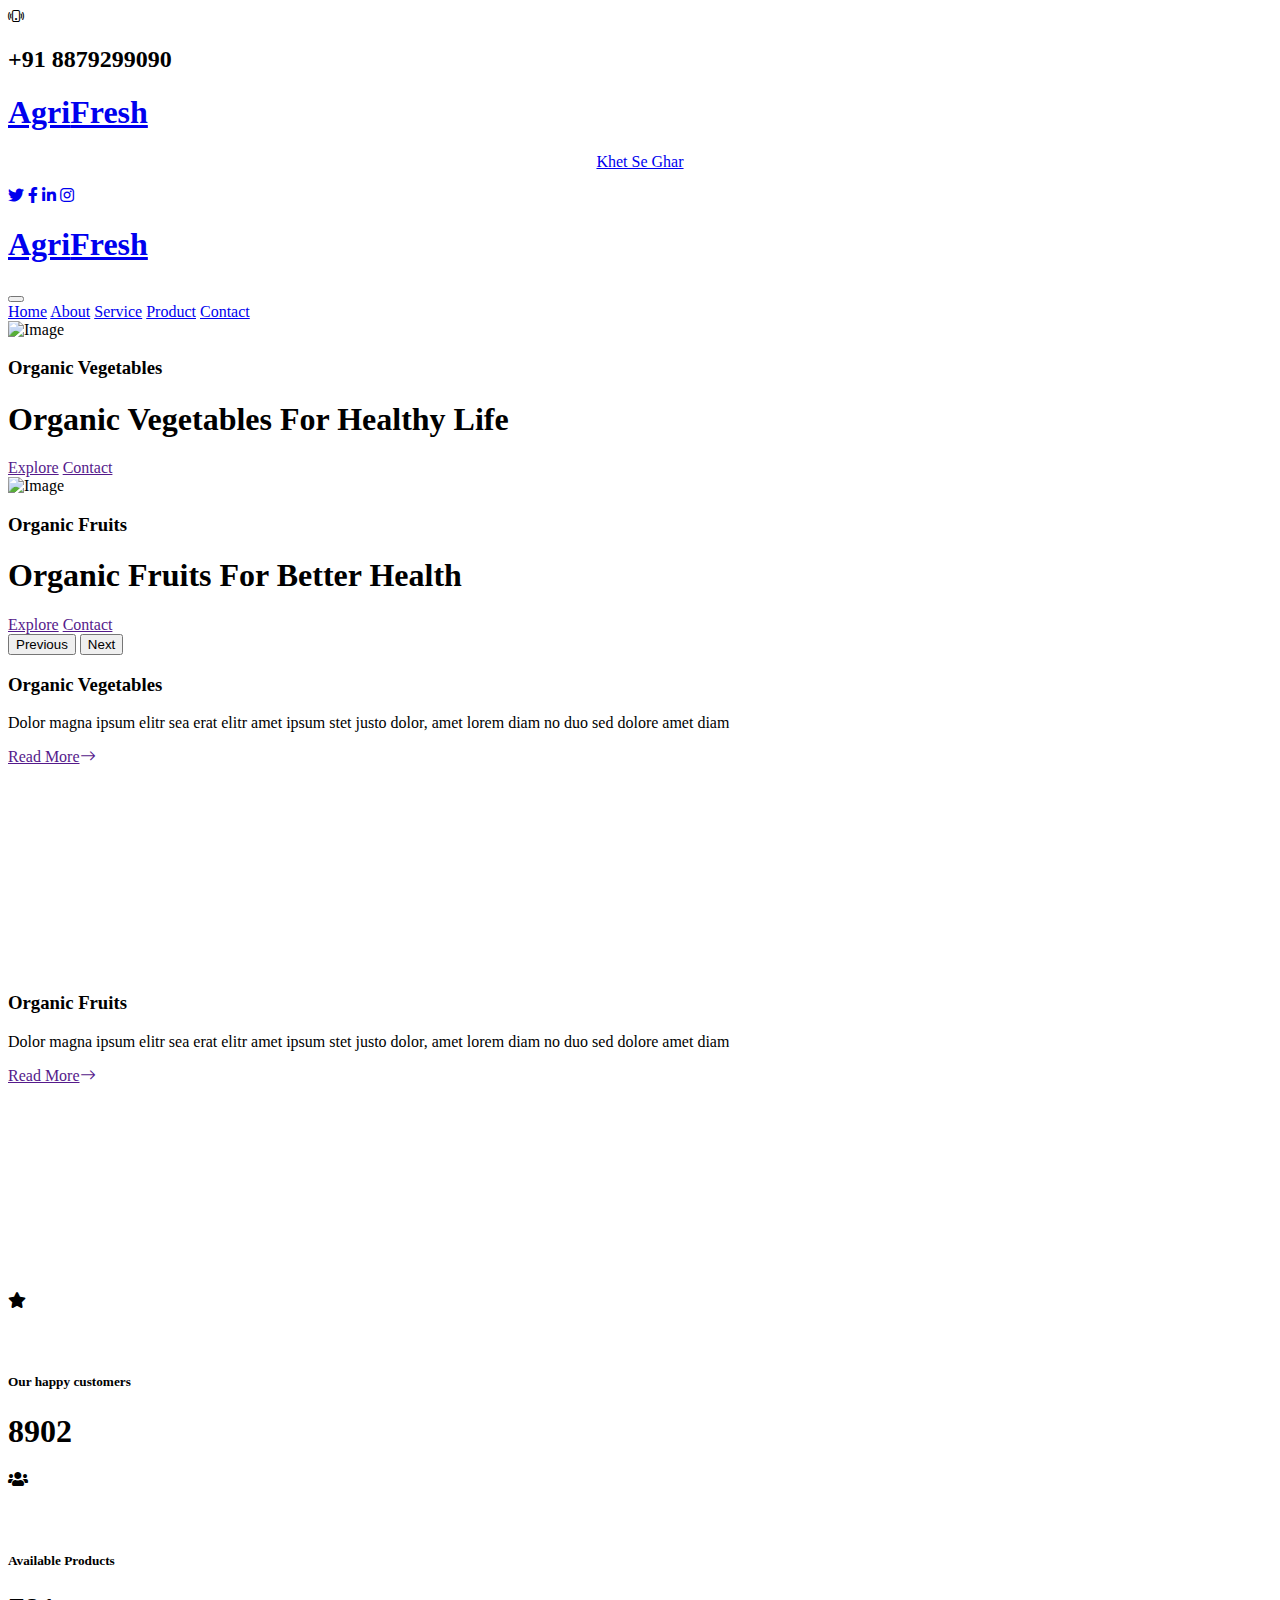
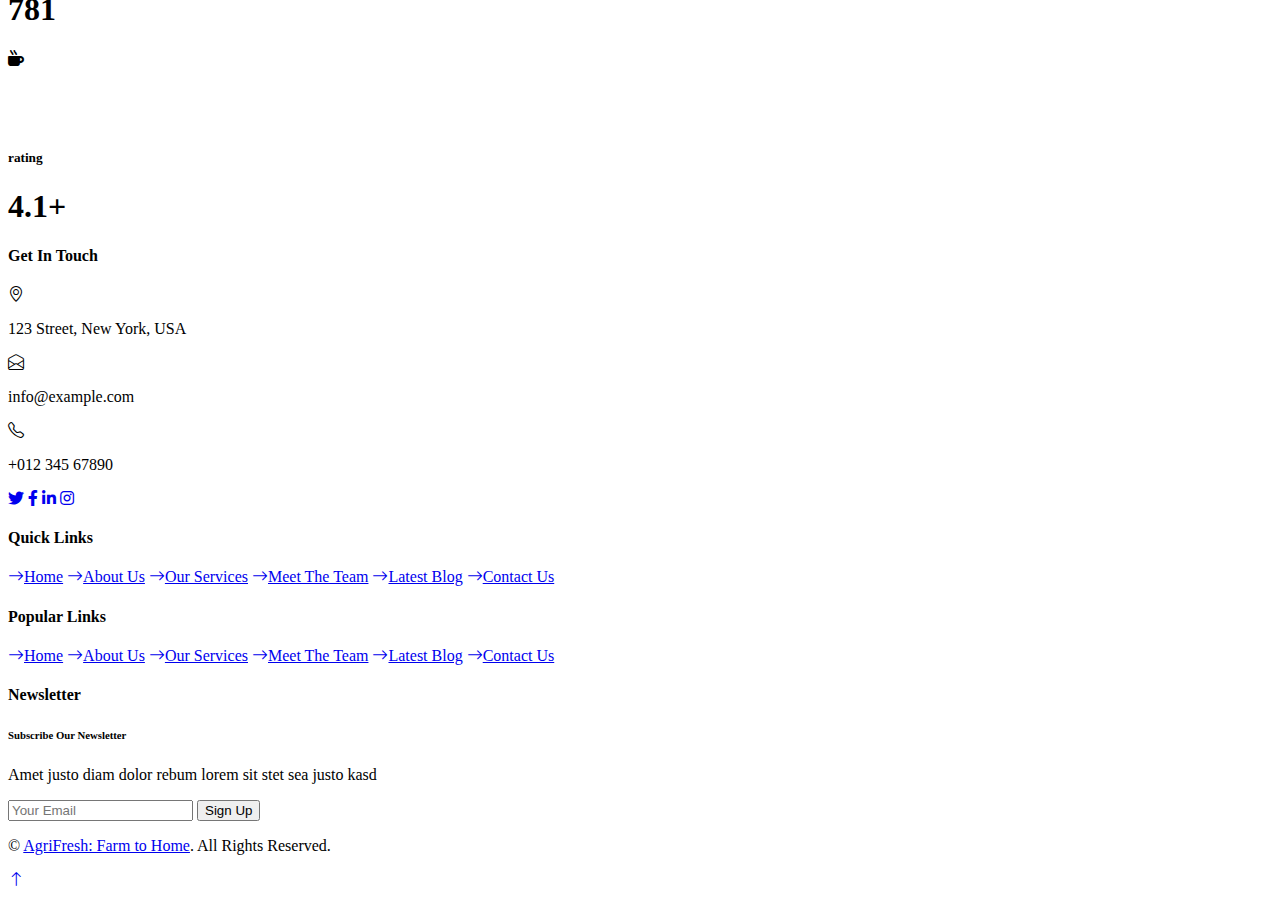
==== Agri Fresh/index.html @ 222587df "Update index.html" ====
<!DOCTYPE html>
<html lang="en">

<head>
    <meta charset="utf-8">
    <title>AgriFresh: Khet Se Ghar</title>
    <meta content="width=device-width, initial-scale=1.0" name="viewport">

    <!-- Web Fonts -->
    <link rel="" href="https://fonts.gstatic.com">
    <link href="https://fonts.googleapis.com/css2?family=Open+Sans:wght@400;600&family=Roboto:wght@500;700&display=swap" rel="stylesheet">

    <!-- Icon Font Stylesheet -->
    <link href="https://cdnjs.cloudflare.com/ajax/libs/font-awesome/5.15.0/css/all.min.css" rel="stylesheet">
    <link href="https://cdn.jsdelivr.net/npm/bootstrap-icons@1.4.1/font/bootstrap-icons.css" rel="stylesheet">

    <!-- Libraries Stylesheet -->
    <!-- <link href="lib/owlcarousel/assets/owl.carousel.min.css" rel="stylesheet"> -->

    <!-- Customized Bootstrap Stylesheet -->
    <link href="css/bootstrap.min.css" rel="stylesheet">

    <!-- Template Stylesheet -->
    <link href="css/style.css" rel="stylesheet">
</head>

<body>
    <!-- Topbar Start -->
    <div class="container-fluid px-5 d-none d-lg-block">
        <div class="row gx-5 py-3 align-items-center">
            <div class="col-lg-3">
                <div class="d-flex align-items-center justify-content-start">
                    <i class="bi bi-phone-vibrate fs-1 text-primary me-2"></i>
                    <h2 class="mb-0">+91 8879299090</h2>
                </div>
            </div>
            <div class="col-lg-6">
                <div class="d-flex align-items-center justify-content-center">
                    <a href="index.html" class="navbar-brand ms-lg-5">
                        <h1 class="m-0 display-4 text-primary"><span class="text-secondary">Agri</span>Fresh</h1>
                        <p style="text-align: center;">Khet Se Ghar</p>
                    </a>
                </div>
            </div>
            <div class="col-lg-3">
                <div class="d-flex align-items-center justify-content-end">
                    <a class="btn btn-primary btn-square rounded-circle me-2" href="https://www.twitter.com/"><i class="fab fa-twitter"></i></a>
                    <a class="btn btn-primary btn-square rounded-circle me-2" href="https://www.facebook.com/"><i class="fab fa-facebook-f"></i></a>
                    <a class="btn btn-primary btn-square rounded-circle me-2" href="https://www.LinkedIn.com/"><i class="fab fa-linkedin-in"></i></a>
                    <a class="btn btn-primary btn-square rounded-circle" href="https://www.instagram.com/"><i class="fab fa-instagram"></i></a>
                </div>
            </div>
        </div>
    </div>
    <!-- Topbar End -->

    <!-- Navbar Start -->
    <nav class="navbar navbar-expand-lg bg-primary navbar-dark shadow-sm py-3 py-lg-0 px-3 px-lg-5">
        <a href="index.html" class="navbar-brand d-flex d-lg-none">
            <h1 class="m-0 display-4 text-secondary"><span class="text-white">Agri</span>Fresh</h1>
        </a>
        <button class="navbar-toggler" type="button" data-bs-toggle="collapse" data-bs-target="#navbarCollapse">
            <span class="navbar-toggler-icon"></span>
        </button>
        <div class="collapse navbar-collapse" id="navbarCollapse">
            <div class="navbar-nav mx-auto py-0">
                <a href="index.html" class="nav-item nav-link active">Home</a>
                <a href="about.html" class="nav-item nav-link">About</a>
                <a href="service.html" class="nav-item nav-link">Service</a>
                <a href="product.html" class="nav-item nav-link">Product</a>
                
                <a href="contact.html" class="nav-item nav-link">Contact</a>
            </div>
        </div>
    </nav>
    <!-- Navbar End -->


    <!-- Carousel Start -->
    <div class="container-fluid p-0">
        <div id="header-carousel" class="carousel slide carousel-fade" data-bs-ride="carousel">
            <div class="carousel-inner">
                <div class="carousel-item active">
                    <img class="w-100" src="img/carousel-1.jpg" alt="Image">
                    <div class="carousel-caption top-0 bottom-0 start-0 end-0 d-flex flex-column align-items-center justify-content-center">
                        <div class="text-start p-5" style="max-width: 900px;">
                            <h3 class="text-white">Organic Vegetables</h3>
                            <h1 class="display-1 text-white mb-md-4">Organic Vegetables For Healthy Life</h1>
                            <a href="" class="btn btn-primary py-md-3 px-md-5 me-3">Explore</a>
                            <a href="" class="btn btn-secondary py-md-3 px-md-5">Contact</a>
                        </div>
                    </div>
                </div>
                <div class="carousel-item">
                    <img class="w-100" src="img/carousel-2.png" alt="Image">
                    <div class="carousel-caption top-0 bottom-0 start-0 end-0 d-flex flex-column align-items-center justify-content-center">
                        <div class="text-start p-5" style="max-width: 900px;">
                            <h3 class="text-white">Organic Fruits</h3>
                            <h1 class="display-1 text-white mb-md-4">Organic Fruits For Better Health</h1>
                            <a href="" class="btn btn-primary py-md-3 px-md-5 me-3">Explore</a>
                            <a href="" class="btn btn-secondary py-md-3 px-md-5">Contact</a>
                        </div>
                    </div>
                </div>
            </div>
            <button class="carousel-control-prev" type="button" data-bs-target="#header-carousel"
                data-bs-slide="prev">
                <span class="carousel-control-prev-icon" aria-hidden="true"></span>
                <span class="visually-hidden">Previous</span>
            </button>
            <button class="carousel-control-next" type="button" data-bs-target="#header-carousel"
                data-bs-slide="next">
                <span class="carousel-control-next-icon" aria-hidden="true"></span>
                <span class="visually-hidden">Next</span>
            </button>
        </div>
    </div>
    <!-- Carousel End -->


    <!-- Banner Start -->
    <div class="container-fluid banner mb-5">
        <div class="container">
            <div class="row gx-0">
                <div class="col-md-6">
                    <div class="bg-primary bg-vegetable d-flex flex-column justify-content-center p-5" style="height: 300px;">
                        <h3 class="text-white mb-3">Organic Vegetables</h3>
                        <p class="text-white">Dolor magna ipsum elitr sea erat elitr amet ipsum stet justo dolor, amet lorem diam no duo sed dolore amet diam</p>
                        <a class="text-white fw-bold" href="">Read More<i class="bi bi-arrow-right ms-2"></i></a>
                    </div>
                </div>
                <div class="col-md-6">
                    <div class="bg-secondary bg-fruit d-flex flex-column justify-content-center p-5" style="height: 300px;">
                        <h3 class="text-white mb-3">Organic Fruits</h3>
                        <p class="text-white">Dolor magna ipsum elitr sea erat elitr amet ipsum stet justo dolor, amet lorem diam no duo sed dolore amet diam</p>
                        <a class="text-white fw-bold" href="">Read More<i class="bi bi-arrow-right ms-2"></i></a>
                    </div>
                </div>
            </div>
        </div>
    </div>
    <!-- Banner Start -->

    <!-- About End -->


    <!-- Facts Start -->
    <div class="container-fluid bg-primary facts py-5 mb-5">
        <div class="container py-5">
            <div class="row gx-5 gy-4">
                <div class="col-lg-3 col-md-6">
                    <div class="d-flex">
                        <div class="bg-secondary rounded-circle d-flex align-items-center justify-content-center mb-3" style="width: 60px; height: 60px;">
                            <i class="fa fa-star fs-4 text-white"></i>
                        </div>
                        <div class="ps-4">
                            <h5 class="text-white">Our happy customers</h5>
                            <h1 class="display-5 text-white mb-0" data-toggle="counter-up">8902</h1>
                        </div>
                    </div>
                </div>
                <div class="col-lg-3 col-md-6">
                    <div class="d-flex">
                        <div class="bg-secondary rounded-circle d-flex align-items-center justify-content-center mb-3" style="width: 60px; height: 60px;">
                            <i class="fa fa-users fs-4 text-white"></i>
                        </div>
                        <div class="ps-4">
                            <h5 class="text-white">Available Products</h5>
                            <h1 class="display-5 text-white mb-0" data-toggle="counter-up">781</h1>
                        </div>
                    </div>
                </div>
                <div class="col-lg-3 col-md-6">
                    <div class="d-flex">
                        <div class="bg-secondary rounded-circle d-flex align-items-center justify-content-center mb-3" style="width: 60px; height: 60px;">
                            <i class="fa fa-mug-hot fs-4 text-white"></i>
                        </div>
                        <div class="ps-4">
                            <br>
                            <h5 class="text-white">rating</h5>
                            <h1 class="display-5 text-white mb-0" data-toggle="counter-up">4.1+</h1>
                        </div>
                    </div>
                </div>
            </div>
        </div>
    </div>
    <!-- Facts End -->
    
    <!-- Features Start -->
    <!-- Footer Start -->
    <div class="container-fluid bg-footer bg-primary text-white mt-5">
        <div class="container">
            <div class="row gx-5">
                <div class="col-lg-8 col-md-6">
                    <div class="row gx-5">
                        <div class="col-lg-4 col-md-12 pt-5 mb-5">
                            <h4 class="text-white mb-4">Get In Touch</h4>
                            <div class="d-flex mb-2">
                                <i class="bi bi-geo-alt text-white me-2"></i>
                                <p class="text-white mb-0">123 Street, New York, USA</p>
                            </div>
                            <div class="d-flex mb-2">
                                <i class="bi bi-envelope-open text-white me-2"></i>
                                <p class="text-white mb-0">info@example.com</p>
                            </div>
                            <div class="d-flex mb-2">
                                <i class="bi bi-telephone text-white me-2"></i>
                                <p class="text-white mb-0">+012 345 67890</p>
                            </div>
                            <div class="d-flex mt-4">
                                <a class="btn btn-secondary btn-square rounded-circle me-2" href="#"><i class="fab fa-twitter"></i></a>
                                <a class="btn btn-secondary btn-square rounded-circle me-2" href="#"><i class="fab fa-facebook-f"></i></a>
                                <a class="btn btn-secondary btn-square rounded-circle me-2" href="#"><i class="fab fa-linkedin-in"></i></a>
                                <a class="btn btn-secondary btn-square rounded-circle" href="#"><i class="fab fa-instagram"></i></a>
                            </div>
                        </div>
                        <div class="col-lg-4 col-md-12 pt-0 pt-lg-5 mb-5">
                            <h4 class="text-white mb-4">Quick Links</h4>
                            <div class="d-flex flex-column justify-content-start">
                                <a class="text-white mb-2" href="#"><i class="bi bi-arrow-right text-white me-2"></i>Home</a>
                                <a class="text-white mb-2" href="#"><i class="bi bi-arrow-right text-white me-2"></i>About Us</a>
                                <a class="text-white mb-2" href="#"><i class="bi bi-arrow-right text-white me-2"></i>Our Services</a>
                                <a class="text-white mb-2" href="#"><i class="bi bi-arrow-right text-white me-2"></i>Meet The Team</a>
                                <a class="text-white mb-2" href="#"><i class="bi bi-arrow-right text-white me-2"></i>Latest Blog</a>
                                <a class="text-white" href="#"><i class="bi bi-arrow-right text-white me-2"></i>Contact Us</a>
                            </div>
                        </div>
                        <div class="col-lg-4 col-md-12 pt-0 pt-lg-5 mb-5">
                            <h4 class="text-white mb-4">Popular Links</h4>
                            <div class="d-flex flex-column justify-content-start">
                                <a class="text-white mb-2" href="#"><i class="bi bi-arrow-right text-white me-2"></i>Home</a>
                                <a class="text-white mb-2" href="#"><i class="bi bi-arrow-right text-white me-2"></i>About Us</a>
                                <a class="text-white mb-2" href="#"><i class="bi bi-arrow-right text-white me-2"></i>Our Services</a>
                                <a class="text-white mb-2" href="#"><i class="bi bi-arrow-right text-white me-2"></i>Meet The Team</a>
                                <a class="text-white mb-2" href="#"><i class="bi bi-arrow-right text-white me-2"></i>Latest Blog</a>
                                <a class="text-white" href="#"><i class="bi bi-arrow-right text-white me-2"></i>Contact Us</a>
                            </div>
                        </div>
                    </div>
                </div>
                <div class="col-lg-4 col-md-6 mt-lg-n5">
                    <div class="d-flex flex-column align-items-center justify-content-center text-center h-100 bg-secondary p-5">
                        <h4 class="text-white">Newsletter</h4>
                        <h6 class="text-white">Subscribe Our Newsletter</h6>
                        <p>Amet justo diam dolor rebum lorem sit stet sea justo kasd</p>
                        <form action="">
                            <div class="input-group">
                                <input type="text" class="form-control border-white p-3" placeholder="Your Email">
                                <button class="btn btn-primary">Sign Up</button>
                            </div>
                        </form>
                    </div>
                </div>
            </div>
        </div>
    </div>
    <div class="container-fluid bg-dark text-white py-4">
        <div class="container text-center">
            <p class="mb-0">&copy; <a class="text-secondary fw-bold" href="#">AgriFresh: Farm to Home</a>. All Rights Reserved. </p>
        </div>
    </div>
    <!-- Footer End -->
    <!-- Back to Top -->
    <a href="#" class="btn btn-secondary py-3 fs-4 back-to-top"><i class="bi bi-arrow-up"></i></a>

</body>

</html>
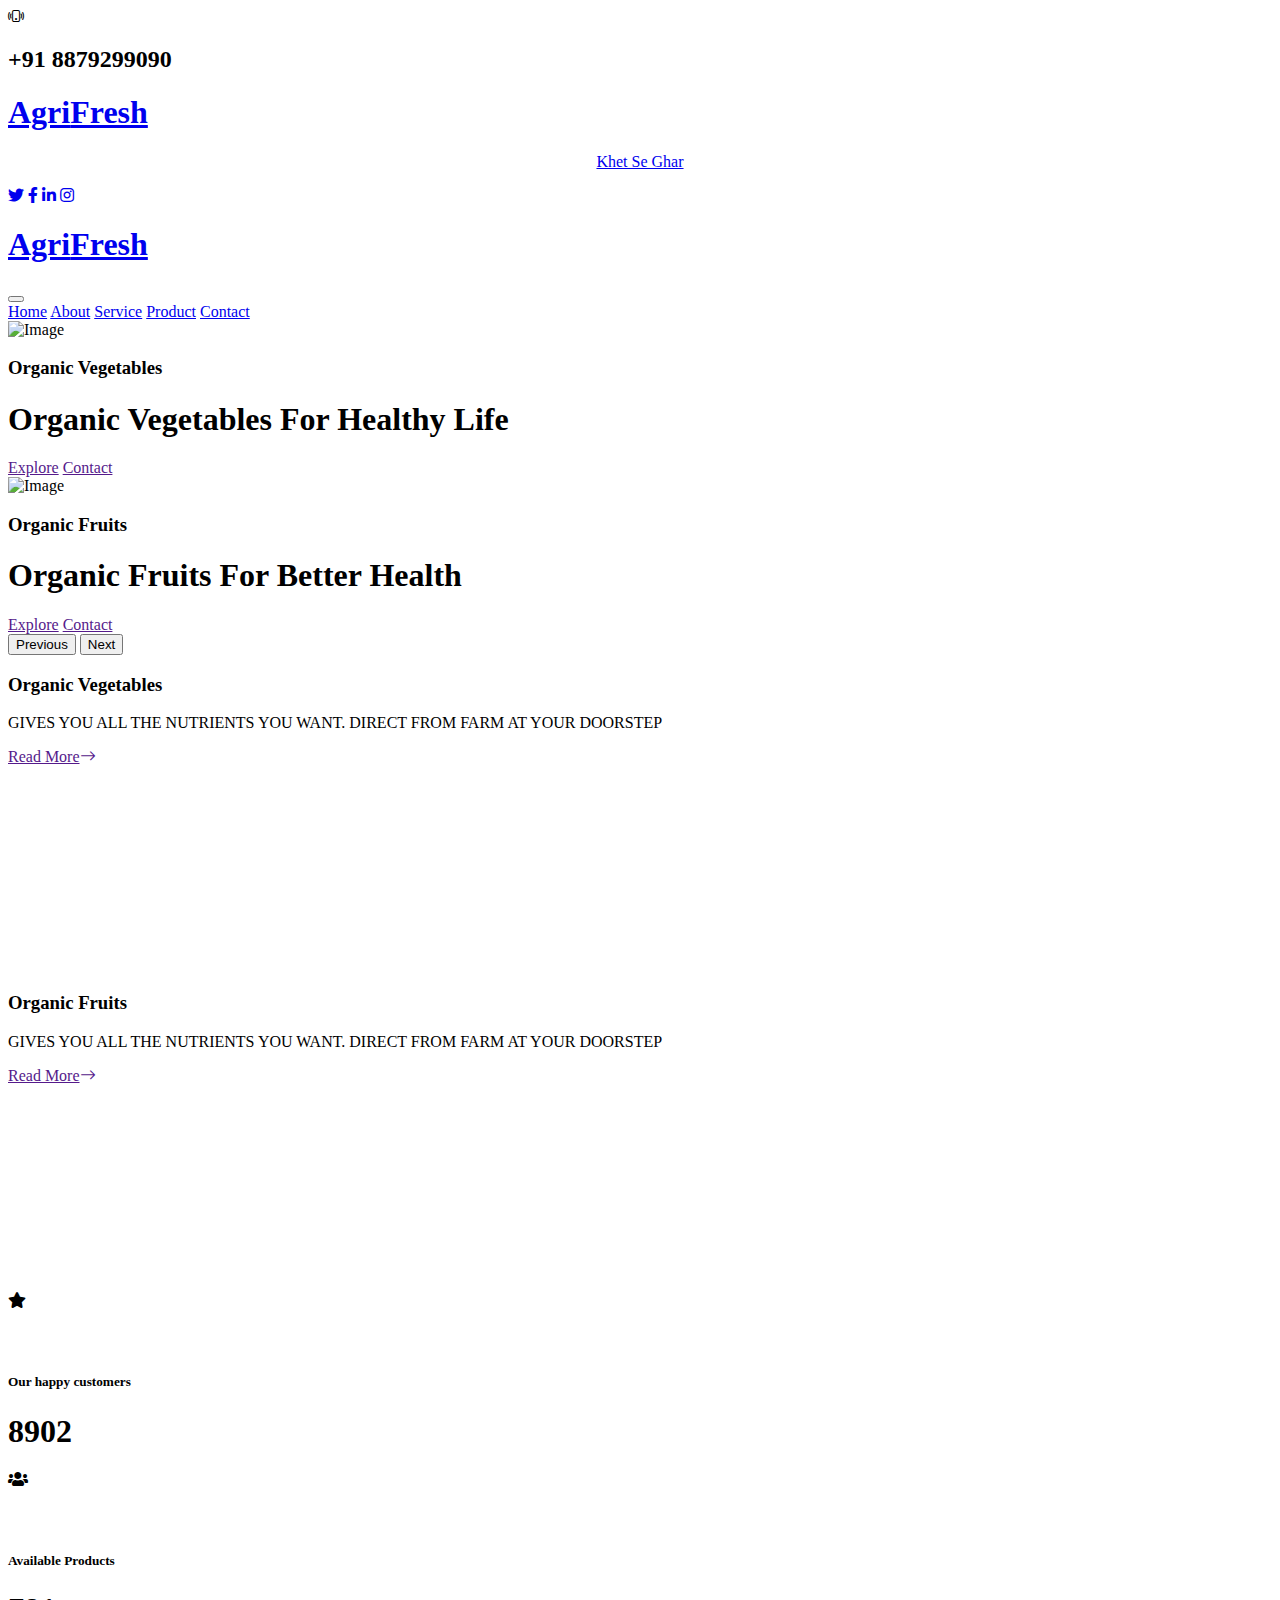
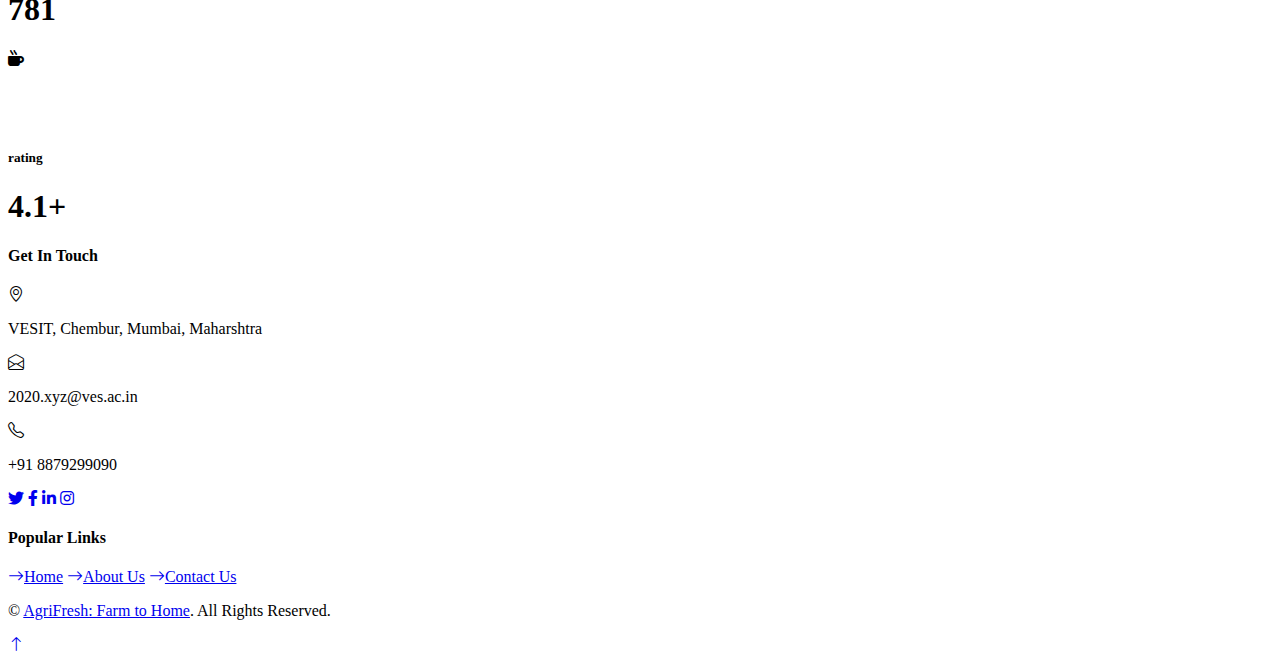
==== commit 6e4940b7: "Update index.html" ====
--- a/Agri Fresh/index.html
+++ b/Agri Fresh/index.html
@@ -13,9 +13,6 @@
     <!-- Icon Font Stylesheet -->
     <link href="https://cdnjs.cloudflare.com/ajax/libs/font-awesome/5.15.0/css/all.min.css" rel="stylesheet">
     <link href="https://cdn.jsdelivr.net/npm/bootstrap-icons@1.4.1/font/bootstrap-icons.css" rel="stylesheet">
-
-    <!-- Libraries Stylesheet -->
-    <!-- <link href="lib/owlcarousel/assets/owl.carousel.min.css" rel="stylesheet"> -->
 
     <!-- Customized Bootstrap Stylesheet -->
     <link href="css/bootstrap.min.css" rel="stylesheet">
@@ -74,8 +71,6 @@
         </div>
     </nav>
     <!-- Navbar End -->
-
-
     <!-- Carousel Start -->
     <div class="container-fluid p-0">
         <div id="header-carousel" class="carousel slide carousel-fade" data-bs-ride="carousel">
@@ -117,7 +112,6 @@
     </div>
     <!-- Carousel End -->
 
-
     <!-- Banner Start -->
     <div class="container-fluid banner mb-5">
         <div class="container">
@@ -125,14 +119,14 @@
                 <div class="col-md-6">
                     <div class="bg-primary bg-vegetable d-flex flex-column justify-content-center p-5" style="height: 300px;">
                         <h3 class="text-white mb-3">Organic Vegetables</h3>
-                        <p class="text-white">Dolor magna ipsum elitr sea erat elitr amet ipsum stet justo dolor, amet lorem diam no duo sed dolore amet diam</p>
+                        <p class="text-white">GIVES YOU ALL THE NUTRIENTS YOU WANT. DIRECT FROM FARM AT YOUR DOORSTEP</p>
                         <a class="text-white fw-bold" href="">Read More<i class="bi bi-arrow-right ms-2"></i></a>
                     </div>
                 </div>
                 <div class="col-md-6">
                     <div class="bg-secondary bg-fruit d-flex flex-column justify-content-center p-5" style="height: 300px;">
                         <h3 class="text-white mb-3">Organic Fruits</h3>
-                        <p class="text-white">Dolor magna ipsum elitr sea erat elitr amet ipsum stet justo dolor, amet lorem diam no duo sed dolore amet diam</p>
+                        <p class="text-white">GIVES YOU ALL THE NUTRIENTS YOU WANT. DIRECT FROM FARM AT YOUR DOORSTEP</p>
                         <a class="text-white fw-bold" href="">Read More<i class="bi bi-arrow-right ms-2"></i></a>
                     </div>
                 </div>
@@ -140,10 +134,6 @@
         </div>
     </div>
     <!-- Banner Start -->
-
-    <!-- About End -->
-
-
     <!-- Facts Start -->
     <div class="container-fluid bg-primary facts py-5 mb-5">
         <div class="container py-5">
@@ -198,15 +188,15 @@
                             <h4 class="text-white mb-4">Get In Touch</h4>
                             <div class="d-flex mb-2">
                                 <i class="bi bi-geo-alt text-white me-2"></i>
-                                <p class="text-white mb-0">123 Street, New York, USA</p>
+                                <p class="text-white mb-0">VESIT, Chembur, Mumbai, Maharshtra</p>
                             </div>
                             <div class="d-flex mb-2">
                                 <i class="bi bi-envelope-open text-white me-2"></i>
-                                <p class="text-white mb-0">info@example.com</p>
+                                <p class="text-white mb-0">2020.xyz@ves.ac.in</p>
                             </div>
                             <div class="d-flex mb-2">
                                 <i class="bi bi-telephone text-white me-2"></i>
-                                <p class="text-white mb-0">+012 345 67890</p>
+                                <p class="text-white mb-0">+91 8879299090</p>
                             </div>
                             <div class="d-flex mt-4">
                                 <a class="btn btn-secondary btn-square rounded-circle me-2" href="#"><i class="fab fa-twitter"></i></a>
@@ -214,44 +204,19 @@
                                 <a class="btn btn-secondary btn-square rounded-circle me-2" href="#"><i class="fab fa-linkedin-in"></i></a>
                                 <a class="btn btn-secondary btn-square rounded-circle" href="#"><i class="fab fa-instagram"></i></a>
                             </div>
-                        </div>
-                        <div class="col-lg-4 col-md-12 pt-0 pt-lg-5 mb-5">
-                            <h4 class="text-white mb-4">Quick Links</h4>
-                            <div class="d-flex flex-column justify-content-start">
-                                <a class="text-white mb-2" href="#"><i class="bi bi-arrow-right text-white me-2"></i>Home</a>
-                                <a class="text-white mb-2" href="#"><i class="bi bi-arrow-right text-white me-2"></i>About Us</a>
-                                <a class="text-white mb-2" href="#"><i class="bi bi-arrow-right text-white me-2"></i>Our Services</a>
-                                <a class="text-white mb-2" href="#"><i class="bi bi-arrow-right text-white me-2"></i>Meet The Team</a>
-                                <a class="text-white mb-2" href="#"><i class="bi bi-arrow-right text-white me-2"></i>Latest Blog</a>
-                                <a class="text-white" href="#"><i class="bi bi-arrow-right text-white me-2"></i>Contact Us</a>
-                            </div>
+                        
                         </div>
                         <div class="col-lg-4 col-md-12 pt-0 pt-lg-5 mb-5">
                             <h4 class="text-white mb-4">Popular Links</h4>
                             <div class="d-flex flex-column justify-content-start">
                                 <a class="text-white mb-2" href="#"><i class="bi bi-arrow-right text-white me-2"></i>Home</a>
                                 <a class="text-white mb-2" href="#"><i class="bi bi-arrow-right text-white me-2"></i>About Us</a>
-                                <a class="text-white mb-2" href="#"><i class="bi bi-arrow-right text-white me-2"></i>Our Services</a>
-                                <a class="text-white mb-2" href="#"><i class="bi bi-arrow-right text-white me-2"></i>Meet The Team</a>
-                                <a class="text-white mb-2" href="#"><i class="bi bi-arrow-right text-white me-2"></i>Latest Blog</a>
                                 <a class="text-white" href="#"><i class="bi bi-arrow-right text-white me-2"></i>Contact Us</a>
                             </div>
                         </div>
                     </div>
                 </div>
-                <div class="col-lg-4 col-md-6 mt-lg-n5">
-                    <div class="d-flex flex-column align-items-center justify-content-center text-center h-100 bg-secondary p-5">
-                        <h4 class="text-white">Newsletter</h4>
-                        <h6 class="text-white">Subscribe Our Newsletter</h6>
-                        <p>Amet justo diam dolor rebum lorem sit stet sea justo kasd</p>
-                        <form action="">
-                            <div class="input-group">
-                                <input type="text" class="form-control border-white p-3" placeholder="Your Email">
-                                <button class="btn btn-primary">Sign Up</button>
-                            </div>
-                        </form>
-                    </div>
-                </div>
+                
             </div>
         </div>
     </div>
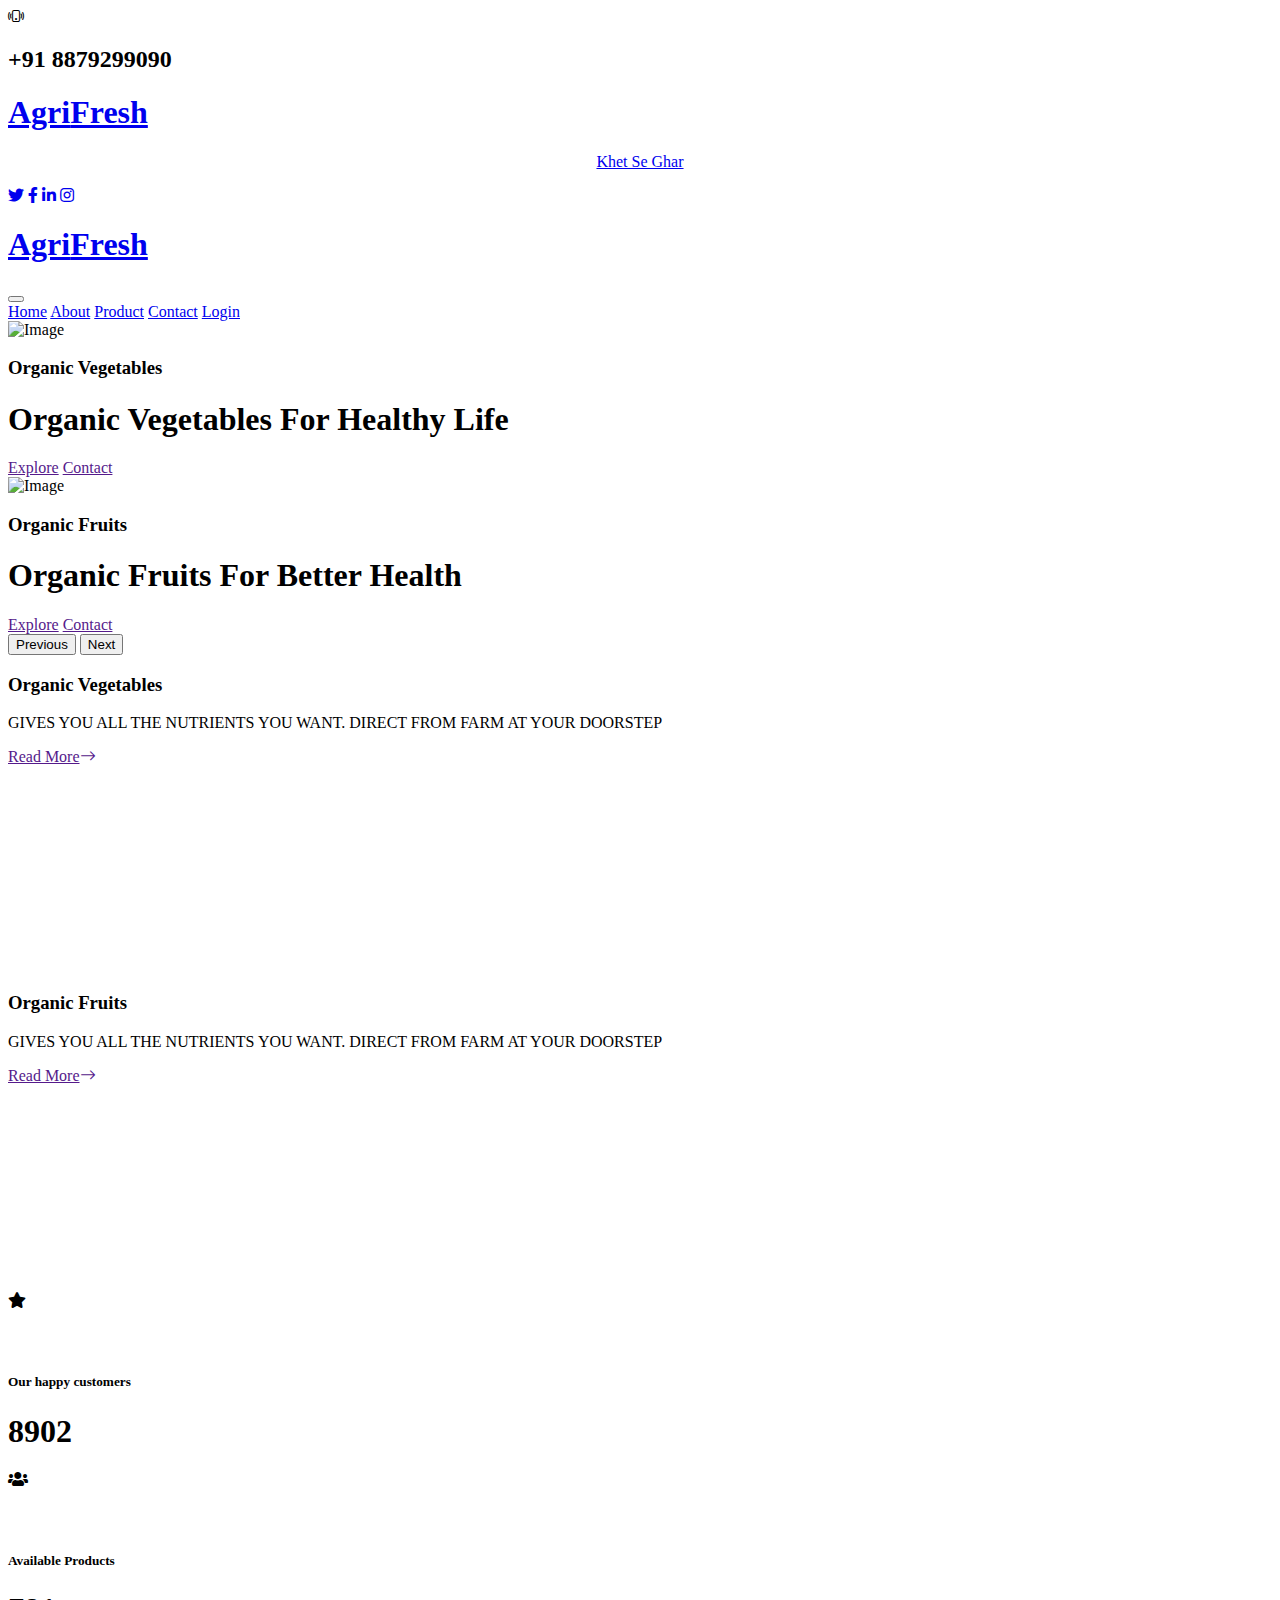
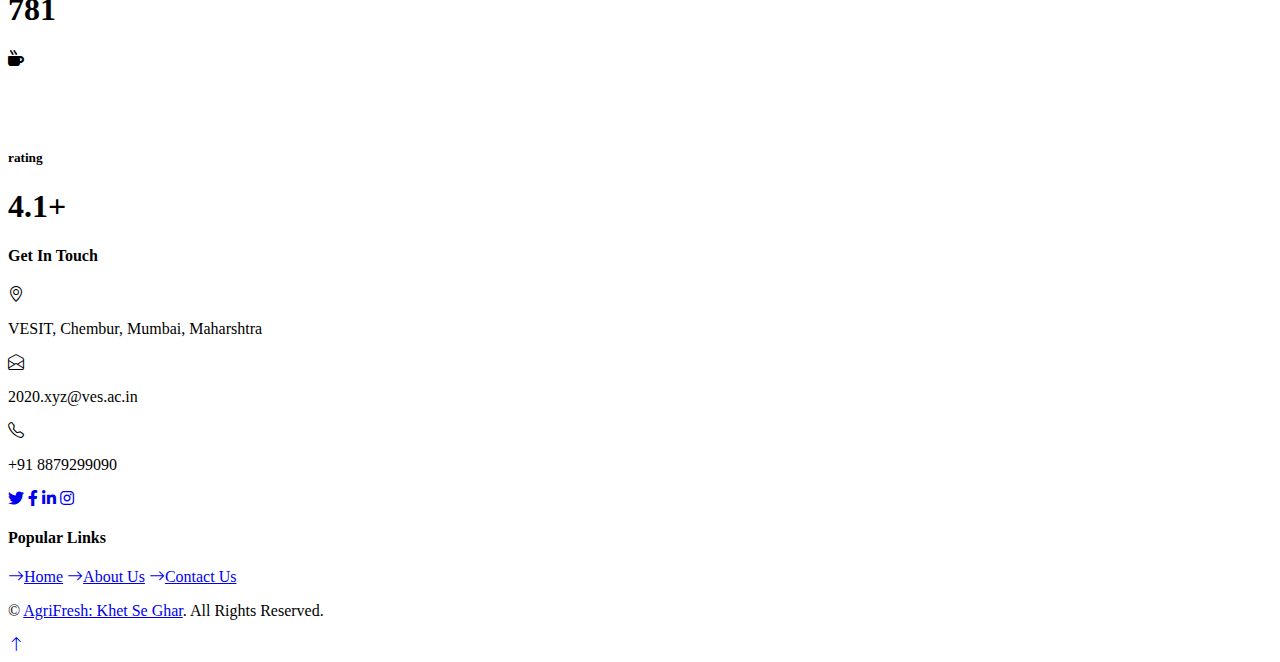
==== commit ca57d31c: "Update index.html" ====
--- a/Agri Fresh/index.html
+++ b/Agri Fresh/index.html
@@ -63,10 +63,9 @@
             <div class="navbar-nav mx-auto py-0">
                 <a href="index.html" class="nav-item nav-link active">Home</a>
                 <a href="about.html" class="nav-item nav-link">About</a>
-                <a href="service.html" class="nav-item nav-link">Service</a>
-                <a href="product.html" class="nav-item nav-link">Product</a>
-                
+                <a href="product.html" class="nav-item nav-link">Product</a>    
                 <a href="contact.html" class="nav-item nav-link">Contact</a>
+                <a href="login.html" class="nav-item nav-link">Login</a>
             </div>
         </div>
     </nav>
@@ -222,7 +221,7 @@
     </div>
     <div class="container-fluid bg-dark text-white py-4">
         <div class="container text-center">
-            <p class="mb-0">&copy; <a class="text-secondary fw-bold" href="#">AgriFresh: Farm to Home</a>. All Rights Reserved. </p>
+            <p class="mb-0">&copy; <a class="text-secondary fw-bold" href="#">AgriFresh: Khet Se Ghar</a>. All Rights Reserved. </p>
         </div>
     </div>
     <!-- Footer End -->
